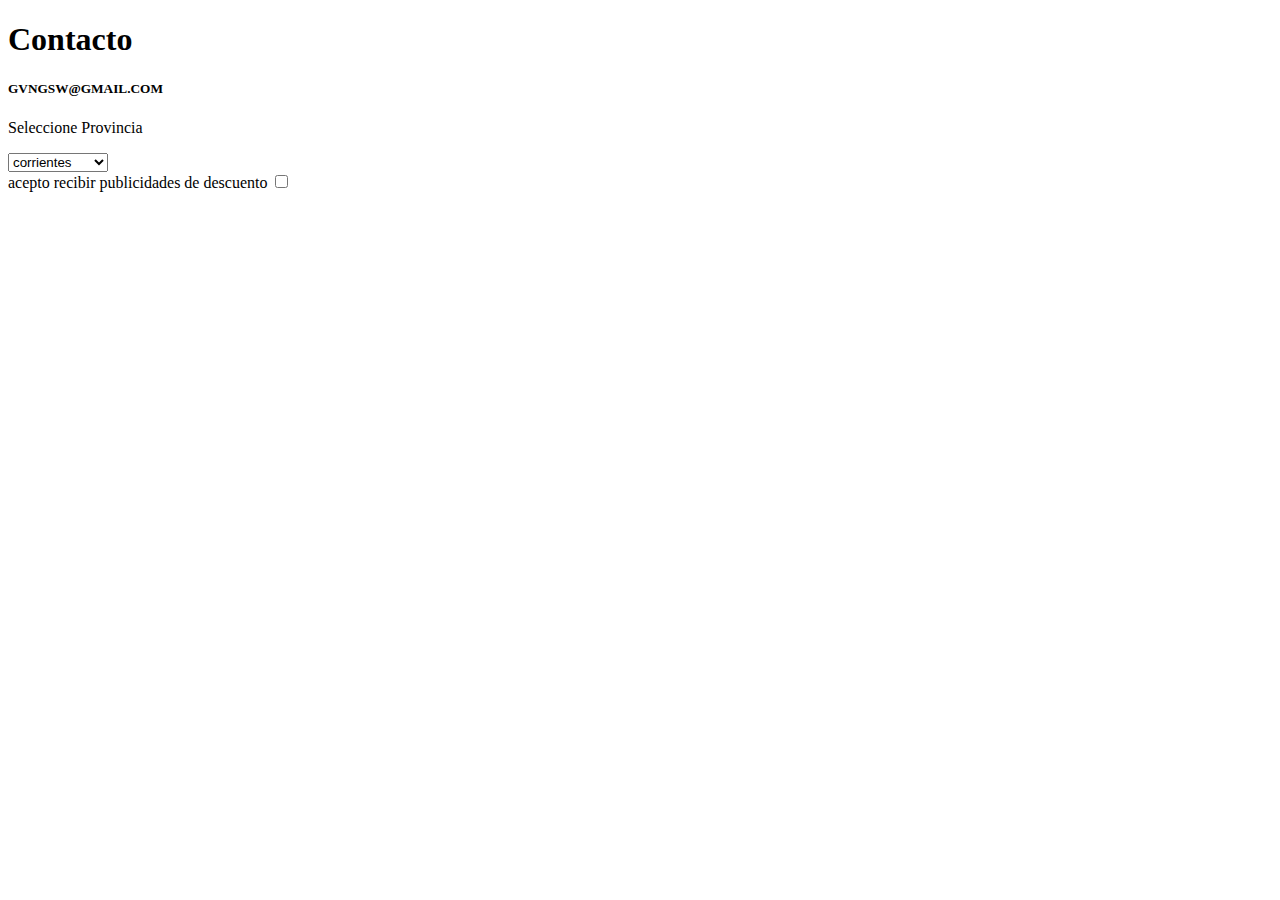
==== generacionT/seccion 1.html @ 7bdfe1e0 "practica" ====
<!DOCTYPE html>
<html lang="en">
<head>
    <meta charset="UTF-8">
    <meta http-equiv="X-UA-Compatible" content="IE=edge">
    <meta name="viewport" content="width=device-width, initial-scale=1.0">
    <title>Contacto GVNGSW</title>
</head>
<body>
    <div>
        <p><h1>Contacto</h1></p>
        <p><h5>GVNGSW@GMAIL.COM</h5></p>
    </div>
<!-- 
    <div>
        <form>
            <p><label>Nombre: </label></p>
            <input type="text">
        </form>
    </div> -->
    <div>
        <p><label for="rojo">Seleccione Provincia</label></p>
        <select name="Provincia" id="">
            <option value="corrientes">corrientes</option>
            <option value="Buenos Aires">Buenos aires</option>
        </select>
    </div>

    <div>
        <label for="checkbox">acepto recibir publicidades de descuento </label>
        <input id="checkbox" name="mailing" type="checkbox" value="consent">
    </div>
</body>
</html>
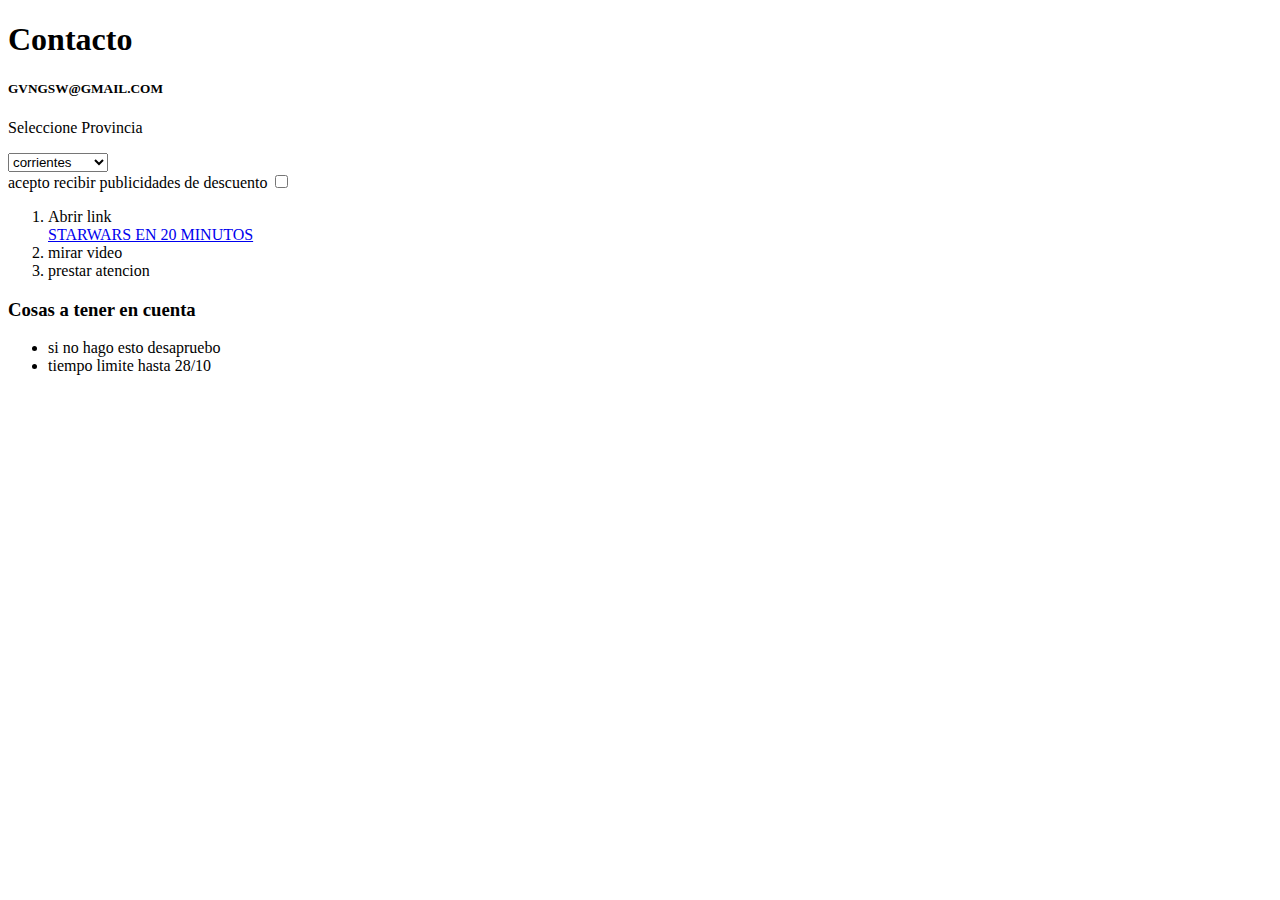
==== commit f6a0e792: "pagina" ====
--- a/generacionT/seccion 1.html
+++ b/generacionT/seccion 1.html
@@ -25,10 +25,22 @@
             <option value="Buenos Aires">Buenos aires</option>
         </select>
     </div>
-
     <div>
         <label for="checkbox">acepto recibir publicidades de descuento </label>
         <input id="checkbox" name="mailing" type="checkbox" value="consent">
     </div>
+    <div>
+        <ol>
+            <li>Abrir link</li>  <a href="https://www.youtube.com/watch?v=W91SCK0vpgk&ab_channel=Nerdaily">STARWARS EN 20 MINUTOS</a>
+            <li>mirar video</li>
+            <li>prestar atencion</li>
+        </ol>
+        <h3>Cosas a tener en cuenta</h3>
+        <ul>
+        <li>si no hago esto desapruebo</li>
+        <li>tiempo limite hasta 28/10</li>
+        </ul>
+        <div></div>
+    </div>
 </body>
 </html>